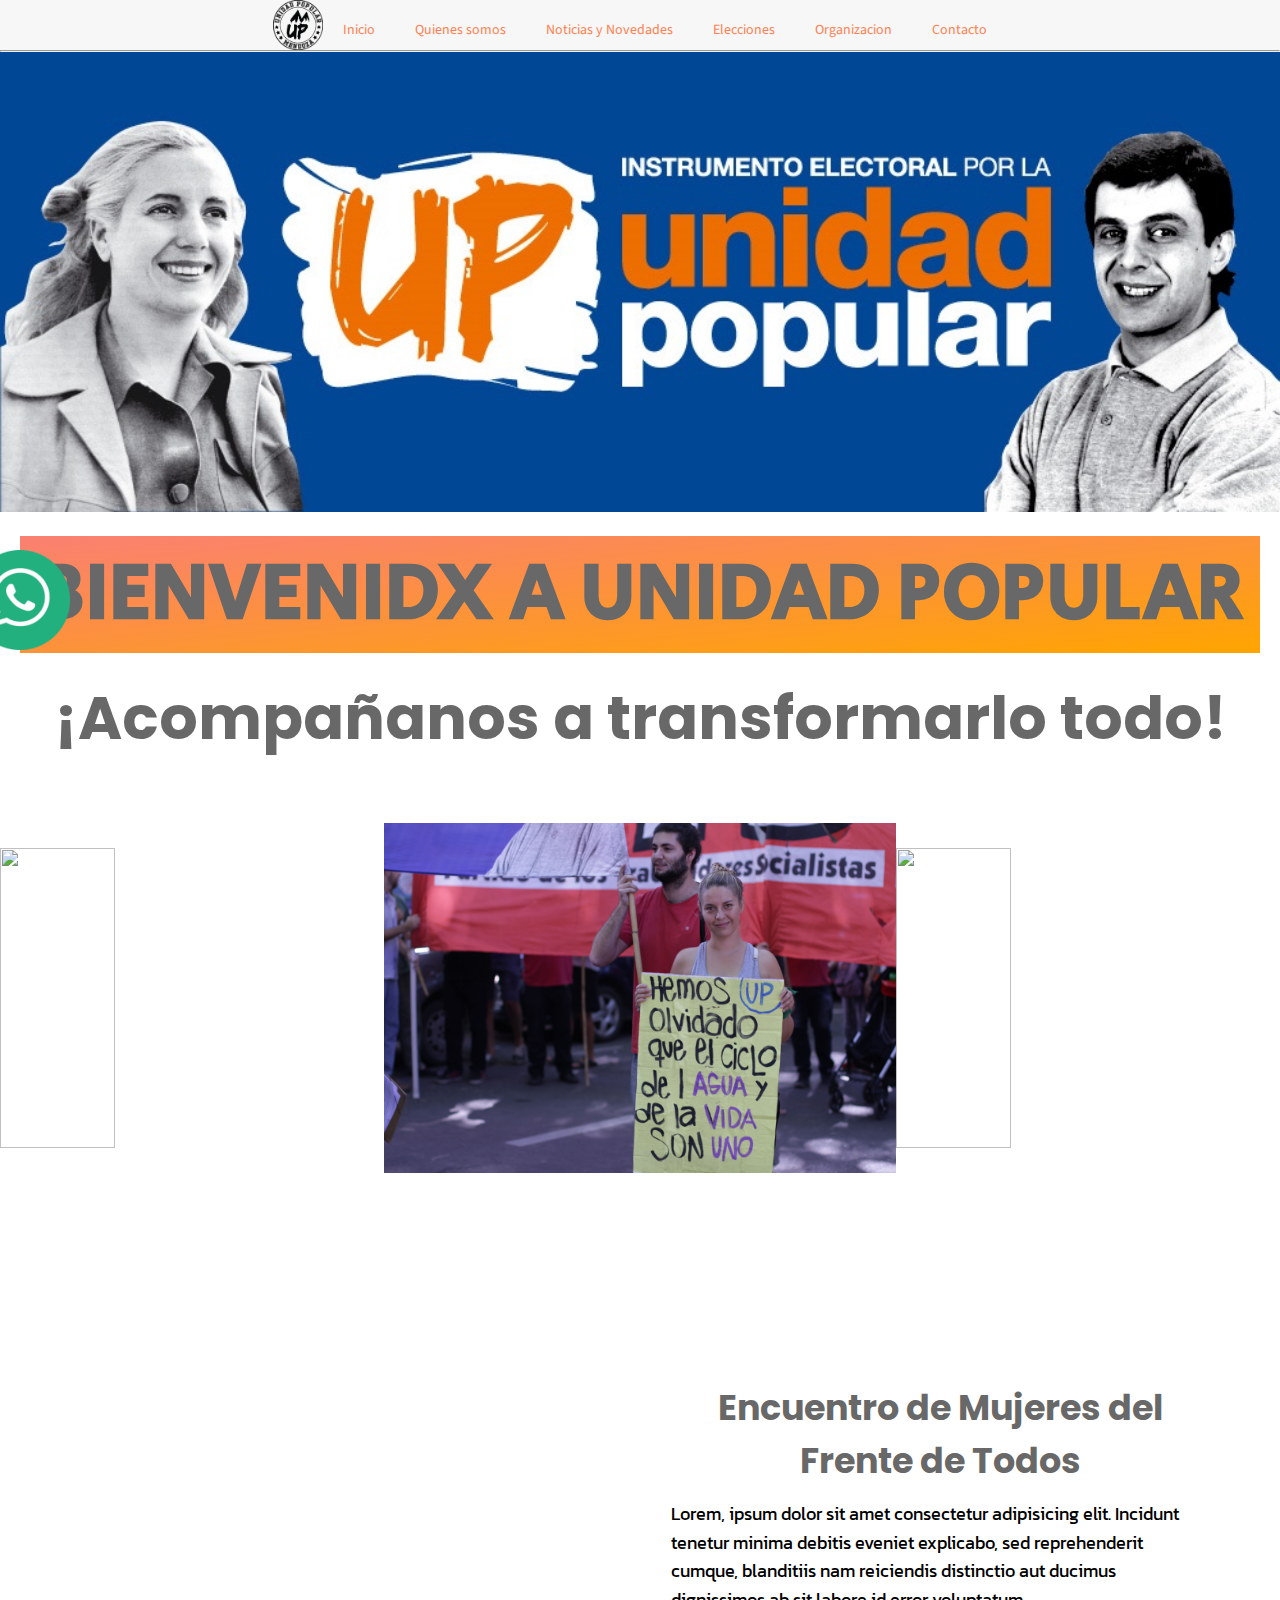
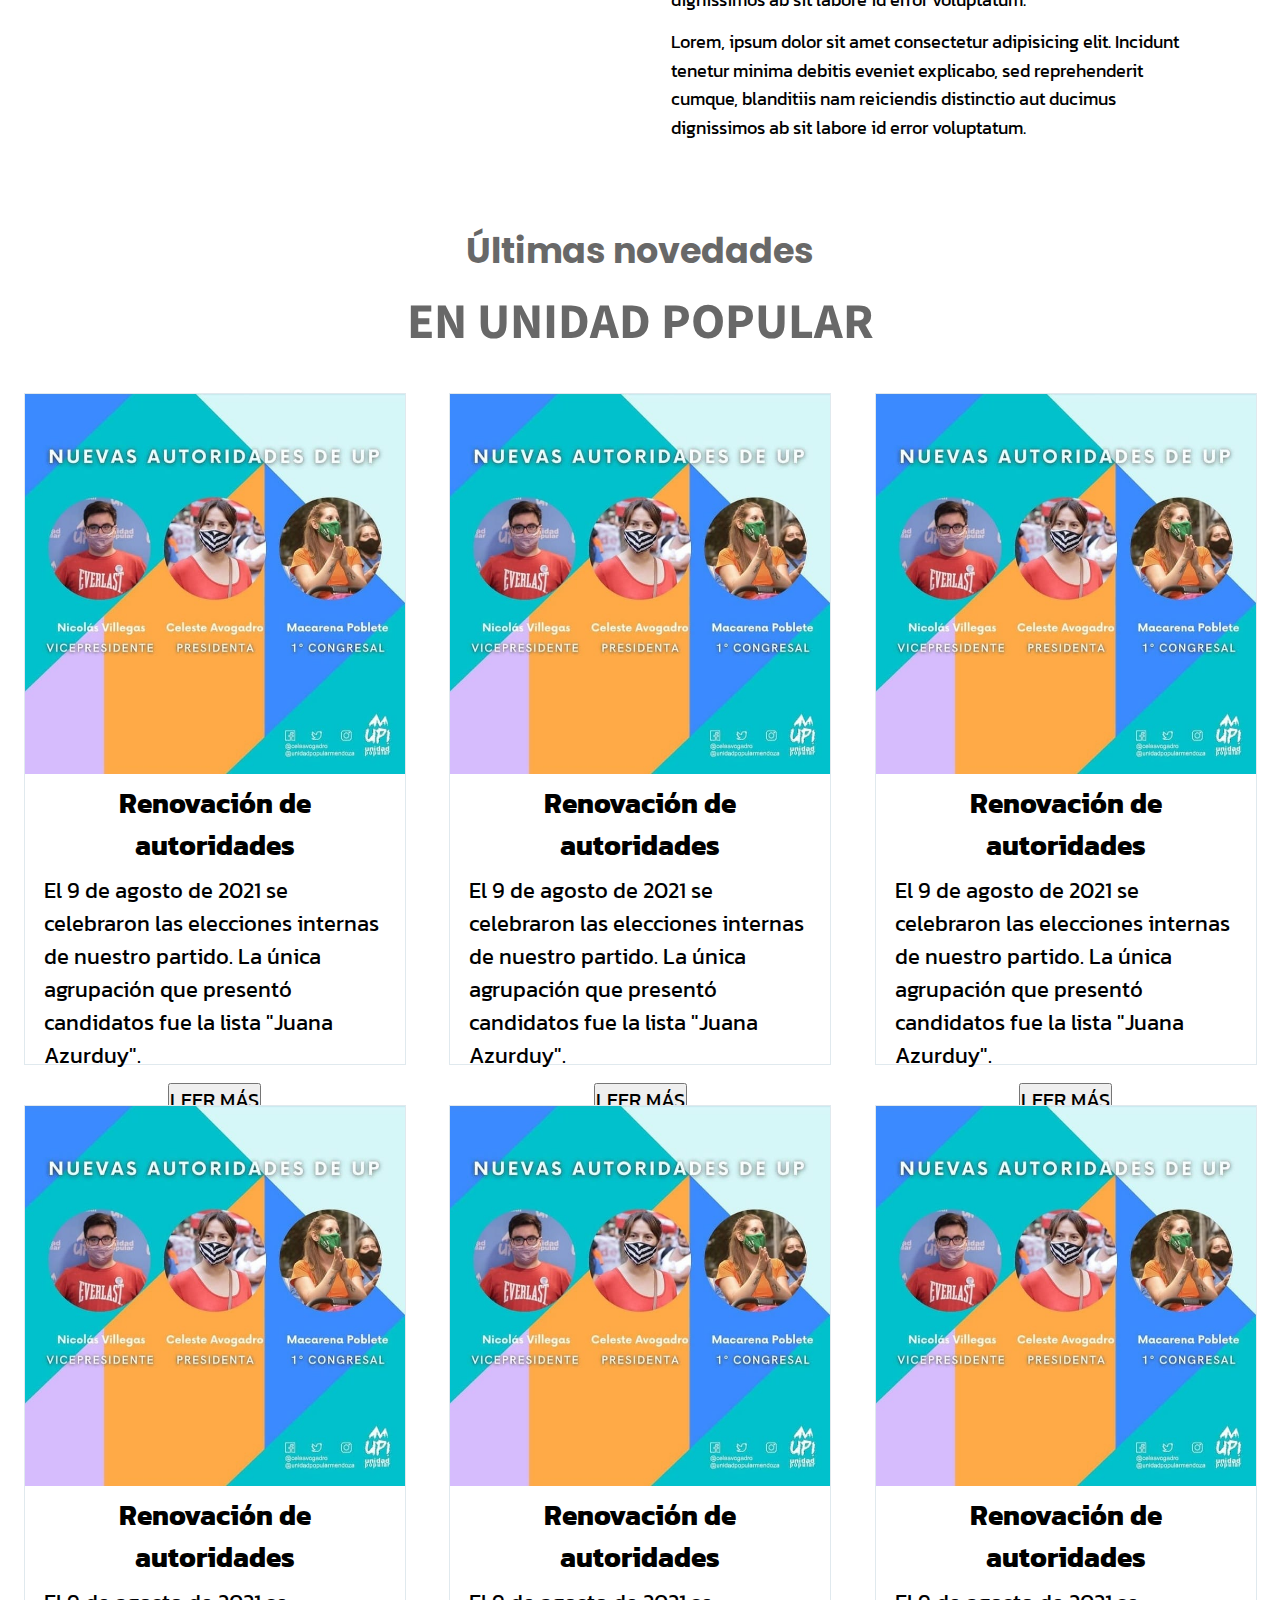
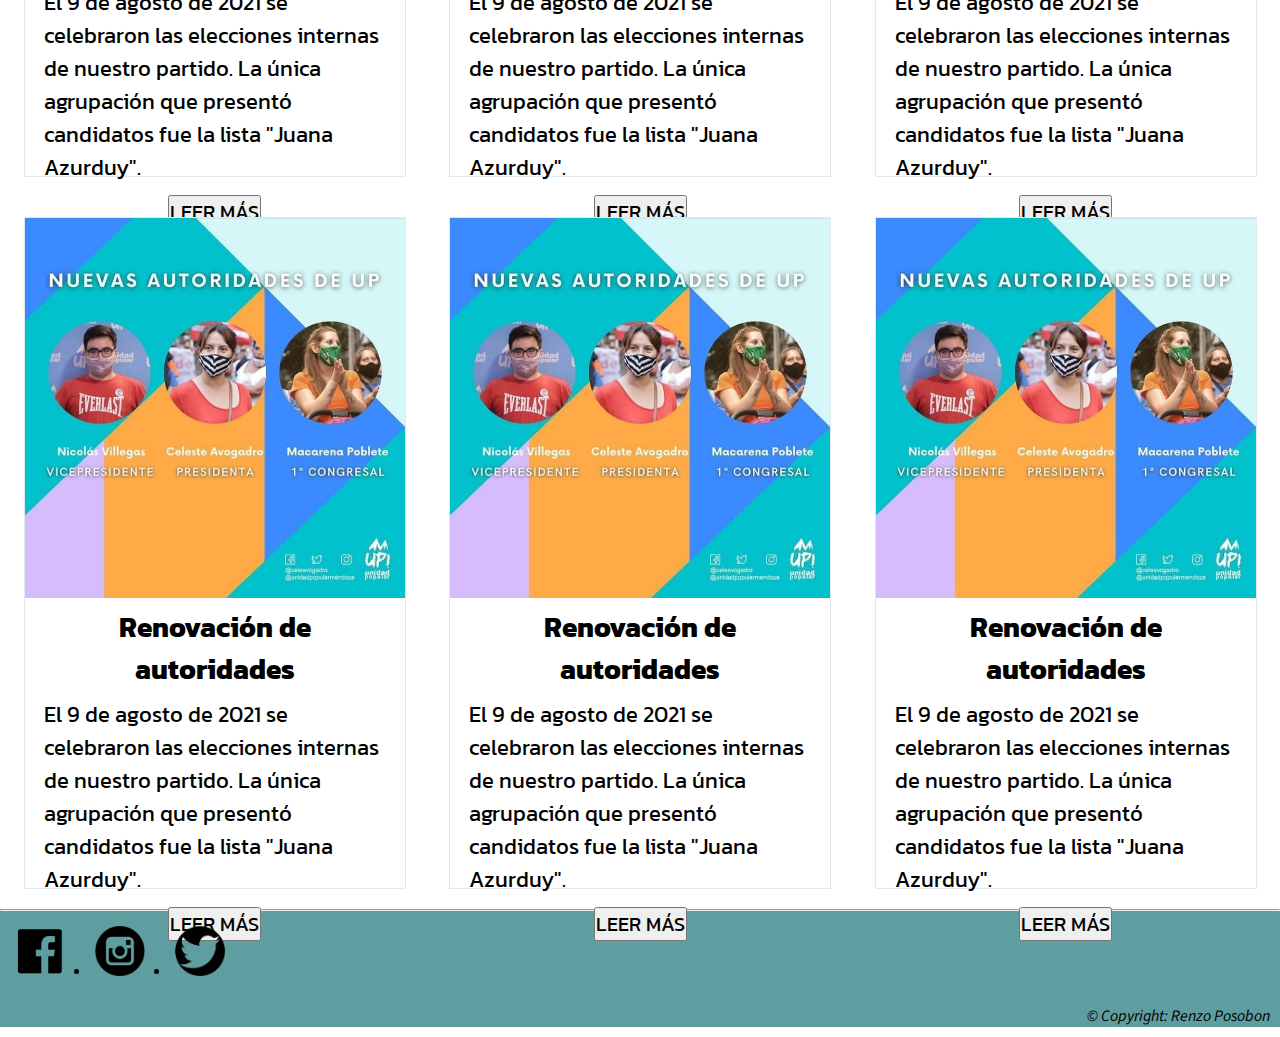
==== index.html @ e3c39b6d "agregue carpetas y archivos sueltos" ====
<!DOCTYPE html>
<html lang="en">
<head>
    <title>Unidad Popular Mendoza</title>
    <link rel="stylesheet" href="./estilo/style.css">
    <link rel="shortcut icon" href="imagenes/Logo.jpg">
    <link rel="stylesheet" href="https://cdnjs.cloudflare.com/ajax/libs/animate.css/4.1.1/animate.min.css"
  />
</head>
<body>
    <header>
        <nav>
            <img src="imagenes/logo2-modified.png" alt="">
            <ul class="menu">
                <li class="listaMenu">
                    <a href="index.html" class="textoMenu" target="blank">Inicio</a>
                </li>
                <li class="listaMenu">
                    <a href="paginas/quienes-somos.html" class="textoMenu" target="blank">Quienes somos</a>
                </li>
                <li class="listaMenu">
                    <a href="" class="textoMenu" target="blank">Noticias y Novedades</a>
                </li>
                <li class="listaMenu">
                    <a href="paginas/elecciones.html" class="textoMenu" target="blank">Elecciones</a>
                    <ol class="subMenu">
                        <li>
                            <a href="">GENERALES 2019</a>
                        </li>
                        <li>
                            <a href="">PASO 2021</a>
                        </li>
                        <li>
                            <a href="">GENERALES 2021</a>
                        </li>
                    </ol>
                </li>
                <li class="listaMenu">
                    <a href="" class="textoMenu" target="blank">Organizacion</a>
                </li>
                <li class="listaMenu">
                    <a href="" class="textoMenu" target="blank">Contacto</a>
                </li>
            </ul>
        </nav>
    </header>
    <hr>
    <main>
        <section>
            <img src="imagenes/10339531_256836814515054_3113321184481212275_o.jpg" alt="" class="fotoPrincipal">
            <h1>
                BIENVENIDX A UNIDAD POPULAR
            </h1>
            <h2>
                ¡Acompañanos a transformarlo todo!
            </h2>
            <div>
                <img src="imagenes/IMG_3293.JPG" alt="" width="30%" height="300px" class="fotoSegunda">
                <img src="imagenes/contracarrusel 2.jpg" alt="" width="40%" height="350px" class="fotoSegunda">
                <img src="imagenes/DSC_0105.JPG" alt="" width="30%" height="300px" class="fotoSegunda">
            </div>
        </section>
        <div class="logoWhatsapp">
            <ul>
                <li>
                    <a href="https://api.whatsapp.com/send?phone=<+542612054958>" target="blank">
                        <img src="./imagenes/whatsapp recortada.png" alt="" class="whatsapp">  
                    </a>
                </li>
            </ul>
        </div>
        <section class="videoIframe">
            <iframe width="560" height="315" src="https://www.youtube.com/embed/6s5OjBLNG1g" title="YouTube video player" frameborder="0" allow="accelerometer; autoplay; clipboard-write; encrypted-media; gyroscope; picture-in-picture" allowfullscreen></iframe>
            <div class="tituloParrafo">
                <h3>
                    Encuentro de Mujeres del Frente de Todos
                </h3>
                <p class="parrafoEncuentro">
                    Lorem, ipsum dolor sit amet consectetur adipisicing elit. Incidunt tenetur minima debitis eveniet explicabo, sed reprehenderit cumque, blanditiis nam reiciendis distinctio aut ducimus dignissimos ab sit labore id error voluptatum.
                </p>
                <p class="parrafoEncuentro">
                    Lorem, ipsum dolor sit amet consectetur adipisicing elit. Incidunt tenetur minima debitis eveniet explicabo, sed reprehenderit cumque, blanditiis nam reiciendis distinctio aut ducimus dignissimos ab sit labore id error voluptatum.
                </p>
            </div>
        </section>
        <section class="titularNovedades">
            <h3>Últimas novedades</h3>
            <h4>EN UNIDAD POPULAR</h4>
        </section>
        <section class="novedades">
            <div class="contenedorNovedades">
                <img src="imagenes/WhatsApp Image 2022-01-16 at 00.28.11.jpeg" alt="autoridades" width="380px" height="380px">
                <h5>Renovación de autoridades</h5>
                <p>
                    El 9 de agosto de 2021 se celebraron las elecciones internas de nuestro partido. La única agrupación que presentó candidatos fue la lista "Juana Azurduy".
                </p>
                <input type="submit" value="LEER MÁS">
            </div>
            <div class="contenedorNovedades">
                <img src="imagenes/WhatsApp Image 2022-01-16 at 00.28.11.jpeg" alt="autoridades" width="380px" height="380px">
                <h5>Renovación de autoridades</h5>
                <p>
                    El 9 de agosto de 2021 se celebraron las elecciones internas de nuestro partido. La única agrupación que presentó candidatos fue la lista "Juana Azurduy".
                </p>
                <input type="submit" value="LEER MÁS">
            </div>
            <div class="contenedorNovedades">
                <img src="imagenes/WhatsApp Image 2022-01-16 at 00.28.11.jpeg" alt="autoridades" width="380px" height="380px">
                <h5>Renovación de autoridades</h5>
                <p>
                    El 9 de agosto de 2021 se celebraron las elecciones internas de nuestro partido. La única agrupación que presentó candidatos fue la lista "Juana Azurduy".
                </p>
                <input type="submit" value="LEER MÁS">
            </div>
            <div class="contenedorNovedades">
                <img src="imagenes/WhatsApp Image 2022-01-16 at 00.28.11.jpeg" alt="autoridades" width="380px" height="380px">
                <h5>Renovación de autoridades</h5>
                <p>
                    El 9 de agosto de 2021 se celebraron las elecciones internas de nuestro partido. La única agrupación que presentó candidatos fue la lista "Juana Azurduy".
                </p>
                <input type="submit" value="LEER MÁS">
            </div>
            <div class="contenedorNovedades">
                <img src="imagenes/WhatsApp Image 2022-01-16 at 00.28.11.jpeg" alt="autoridades" width="380px" height="380px">
                <h5>Renovación de autoridades</h5>
                <p>
                    El 9 de agosto de 2021 se celebraron las elecciones internas de nuestro partido. La única agrupación que presentó candidatos fue la lista "Juana Azurduy".
                </p>
                <input type="submit" value="LEER MÁS">
            </div>
            <div class="contenedorNovedades">
                <img src="imagenes/WhatsApp Image 2022-01-16 at 00.28.11.jpeg" alt="autoridades" width="380px" height="380px">
                <h5>Renovación de autoridades</h5>
                <p>
                    El 9 de agosto de 2021 se celebraron las elecciones internas de nuestro partido. La única agrupación que presentó candidatos fue la lista "Juana Azurduy".
                </p>
                <input type="submit" value="LEER MÁS">
            </div>
            <div class="contenedorNovedades">
                <img src="imagenes/WhatsApp Image 2022-01-16 at 00.28.11.jpeg" alt="autoridades" width="380px" height="380px">
                <h5>Renovación de autoridades</h5>
                <p>
                    El 9 de agosto de 2021 se celebraron las elecciones internas de nuestro partido. La única agrupación que presentó candidatos fue la lista "Juana Azurduy".
                </p>
                <input type="submit" value="LEER MÁS">
            </div>
            <div class="contenedorNovedades">
                <img src="imagenes/WhatsApp Image 2022-01-16 at 00.28.11.jpeg" alt="autoridades" width="380px" height="380px">
                <h5>Renovación de autoridades</h5>
                <p>
                    El 9 de agosto de 2021 se celebraron las elecciones internas de nuestro partido. La única agrupación que presentó candidatos fue la lista "Juana Azurduy".
                </p>
                <input type="submit" value="LEER MÁS">
            </div>
            <div class="contenedorNovedades">
                <img src="imagenes/WhatsApp Image 2022-01-16 at 00.28.11.jpeg" alt="autoridades" width="380px" height="380px">
                <h5>Renovación de autoridades</h5>
                <p>
                    El 9 de agosto de 2021 se celebraron las elecciones internas de nuestro partido. La única agrupación que presentó candidatos fue la lista "Juana Azurduy".
                </p>
                <input type="submit" value="LEER MÁS">
            </div>
        </section>
    </main>
    <hr>
    <footer>
        <ul class="redes">
            <li class="logosRedes">
                <a href="https://www.facebook.com/upmendoza/" target="blank">
                    <img src="imagenes/facebook-modified.png" alt="facebook" width="50px" height="50px">
                </a>
            </li>
            <li class="logosRedes">
                <a href="https://instagram.com/unidadpopularmendoza?utm_medium=copy_link" target="blank">
                    <img src="imagenes/instagram.jpg" alt="instagram" width="50px" height="50px">
                </a>
            </li>
            <li class="logosRedes">
                <a href="https://twitter.com/UPmza?t=hsshk48N8SfSoOd2h2aClw&s=08" target="blank">
                    <img src="imagenes/twitter.jpg" alt="twitter" width="50px" height="50px">
                </a>
            </li>
        </ul>
        <address>
           &copy; Copyright: Renzo Posobon 
        </address>
    </footer>
</body>
</html>
---- estilo/style.css ----
@import url('https://fonts.googleapis.com/css2?family=Poppins:wght@300&family=Source+Sans+Pro:ital,wght@1,900&display=swap');
@import url('https://fonts.googleapis.com/css2?family=Poppins:wght@300&family=Source+Sans+Pro:ital,wght@1,900&display=swap');
@import url('https://fonts.googleapis.com/css2?family=Poppins:wght@300&family=Secular+One&family=Source+Sans+Pro:ital,wght@1,900&display=swap');
@import url('https://fonts.googleapis.com/css2?family=Kanit:wght@100&family=Poppins:wght@300&family=Secular+One&family=Source+Sans+Pro:ital,wght@1,900&display=swap');

* {
    padding: 0;
    margin: 0;
}

body {
    background-color: white;
}

hr {
    color: black;
}

ol {
    display: none;
    position: absolute;
}

/***HEADER***/

header {
    height: 50px;
    width: 100%;
    background-color: rgb(248, 247, 247);
}

nav {
    display: flex;
    justify-content: center;
}

nav img {
    width: 50px;
    height: 50px;
}

.menu li {
    display: inline;
    position: relative;
    padding: 10px;
}

.menu {
    display: flex;
    justify-content: flex-end;
    align-items: center;
    align-content: flex-end;
}

.listaMenu {
    /*font-family: 'Poppins', sans-serif;*/
    font-family: 'Source Sans Pro', sans-serif;
    font-size: 14px;
    margin: 10px;
}

.textoMenu {
    text-decoration: none;
    color: coral;
}
 


/***MAIN***/

.fotoPrincipal {
    width: 100%;
    height: 460px;
   /* transition: width 3s, height 2s; */
}

/*.fotoPrincipal:hover {
    width: 50%;
    height: 50%;
}*/

h1 {
    font-family: 'Secular One', sans-serif;
    font-size: 80px;
    text-align: center;
    margin: 20px;
    color: rgb(104, 104, 104);
    background-image: linear-gradient(to bottom right, salmon, orange);
    animation-name: tituloUno;
    animation-iteration-count: initial;
    animation-timing-function: ease-in;
    animation-duration: 3s;
    animation-delay: 2s;
}

@keyframes tituloUno {
    from {
        transform: translateX(-500px);
    }

    to {
        transform: translateX(0);
    }
}

h2 {
    font-family: 'Poppins', sans-serif;
    /*font-family: 'Source Sans Pro', sans-serif;*/
    font-size: 60px;
    text-align: center;
    margin: 20px;
    color: rgb(104, 104, 104);
    animation-name: tituloDos;
    animation-iteration-count: initial;
    animation-timing-function: ease-in;
    animation-duration: 3s;
    animation-delay: 2s;
}

@keyframes tituloDos {
    from {
        transform: translateX(1000px);
    }
    to {
        transform: translateX(0);
    }
}

img.whatsapp {
    height: 100px;
    width: 100px;
    margin-left: 30px;
    right: 1210px;
    top: 550px;
   /* z-index: 0;*/
    position: fixed;
}

div {
    display: flex;
    align-items: center;
    margin-top: 60px;
    margin-bottom: 60px;
}

.videoIframe {
    width: 100%;
    height: auto;
    display: flex;
    justify-content: center;
}

iframe {
    margin: 20px;
}

h3 {
    font-family: 'Poppins', sans-serif;
    /*font-family: 'Source Sans Pro', sans-serif;*/
    font-size: 35px;
    margin: 10px;
    font: bold;
    margin-left: 10%;
    margin-right: 10%;
    color: rgb(104, 104, 104);
    text-align: center;
}

.parrafoEncuentro {
    font-family: 'Kanit', sans-serif;
    font-size: 18px;
    line-height: 1.6;
    margin-left: 8%;
    margin-right: 8%;
}

.tituloParrafo {
    display: block;
    text-align: center;
    justify-content: center;
    width: 640px;
}

.titularNovedades {
    text-align: center;
    display: block;
    margin: 15px;
}

.novedades {
    text-align: center;
    display: flex;
    flex-wrap: wrap;
    justify-content: space-evenly;
}

h4 {
    font: Light 300 italic;
    font-size: 50px;
    font-family: 'Kanit', sans-serif;
    font-family: 'Poppins', sans-serif;
    font-family: 'Secular One', sans-serif;
    font-family: 'Source Sans Pro', sans-serif;margin-bottom: 10px;
    color: rgb(104, 104, 104)
}

.contenedorNovedades {
    width: 380px;
    height: 670px;
    border: rgb(224, 233, 238) solid 1px;
    margin: 20px;
    display: block;
}

h5 {
    font-size: 28px;
    font-family: 'Kanit', sans-serif;
    color: rgb(0, 0, 0);
    margin: 1% 5% 0% 5%;
}

p {
    font-family: 'Kanit', sans-serif;
    font-size: 22px;
    margin: 2% 5% 1% 5%;
    color: rgb(0, 0, 0);
    text-align: left;
}

div input {
    font-size: 20px;
    font-family: 'Kanit', sans-serif;
    margin: 2% 8% 1% 8%;
}

.publicacionFacebook {
    margin: 0;
    padding: 0;
}

.publicacionYoutube {
    height: 300px;
    width: 100%;
    margin: 0;
    padding: 0;
}

article img {
    margin-top: 2%;
    margin-left: 10%;
    margin-right: 10%;
}

/*ELECCIONES*/
.border {
    border-top: 1px solid black;
 }
 
 #gridCuerpo {
    display: grid;
    grid-template-areas: 
    "cabeza cabeza cabeza"
    "facebook generales youtube"
    "facebook paso youtube"
    "pie pie pie";
    /*grid-template-rows: 100px 1fr 1fr 75px;*/ 
    grid-template-rows: 60px auto auto 80px;
    grid-template-columns: 20% auto 20%;
 }
 
 #cabeza {
    grid-area: cabeza;
 }
 
 #generales {
    grid-area: generales;
 }
 
 #paso {
    grid-area: paso;
 }
 
 #facebook {
    grid-area: facebook;
 }
 
 #youtube {
    grid-area: youtube;
 }
 
 #pie {
    grid-area: pie;
 }


/***FOOTER***/
footer {
    background-color: cadetblue;
}

address {
    display: flex;
    justify-content: flex-end;
    margin: 10px;
    font-family: 'Kanit', sans-serif;
    font-family: 'Poppins', sans-serif;
    font-family: 'Secular One', sans-serif;
    font-family: 'Source Sans Pro', sans-serif;
}

/*REDES SOCIALES*/

.redes {
    display: flex;
    align-items: center;
    justify-content: flex-start;
}

.logosRedes {
    margin: 10px;
    padding: 5px;
}
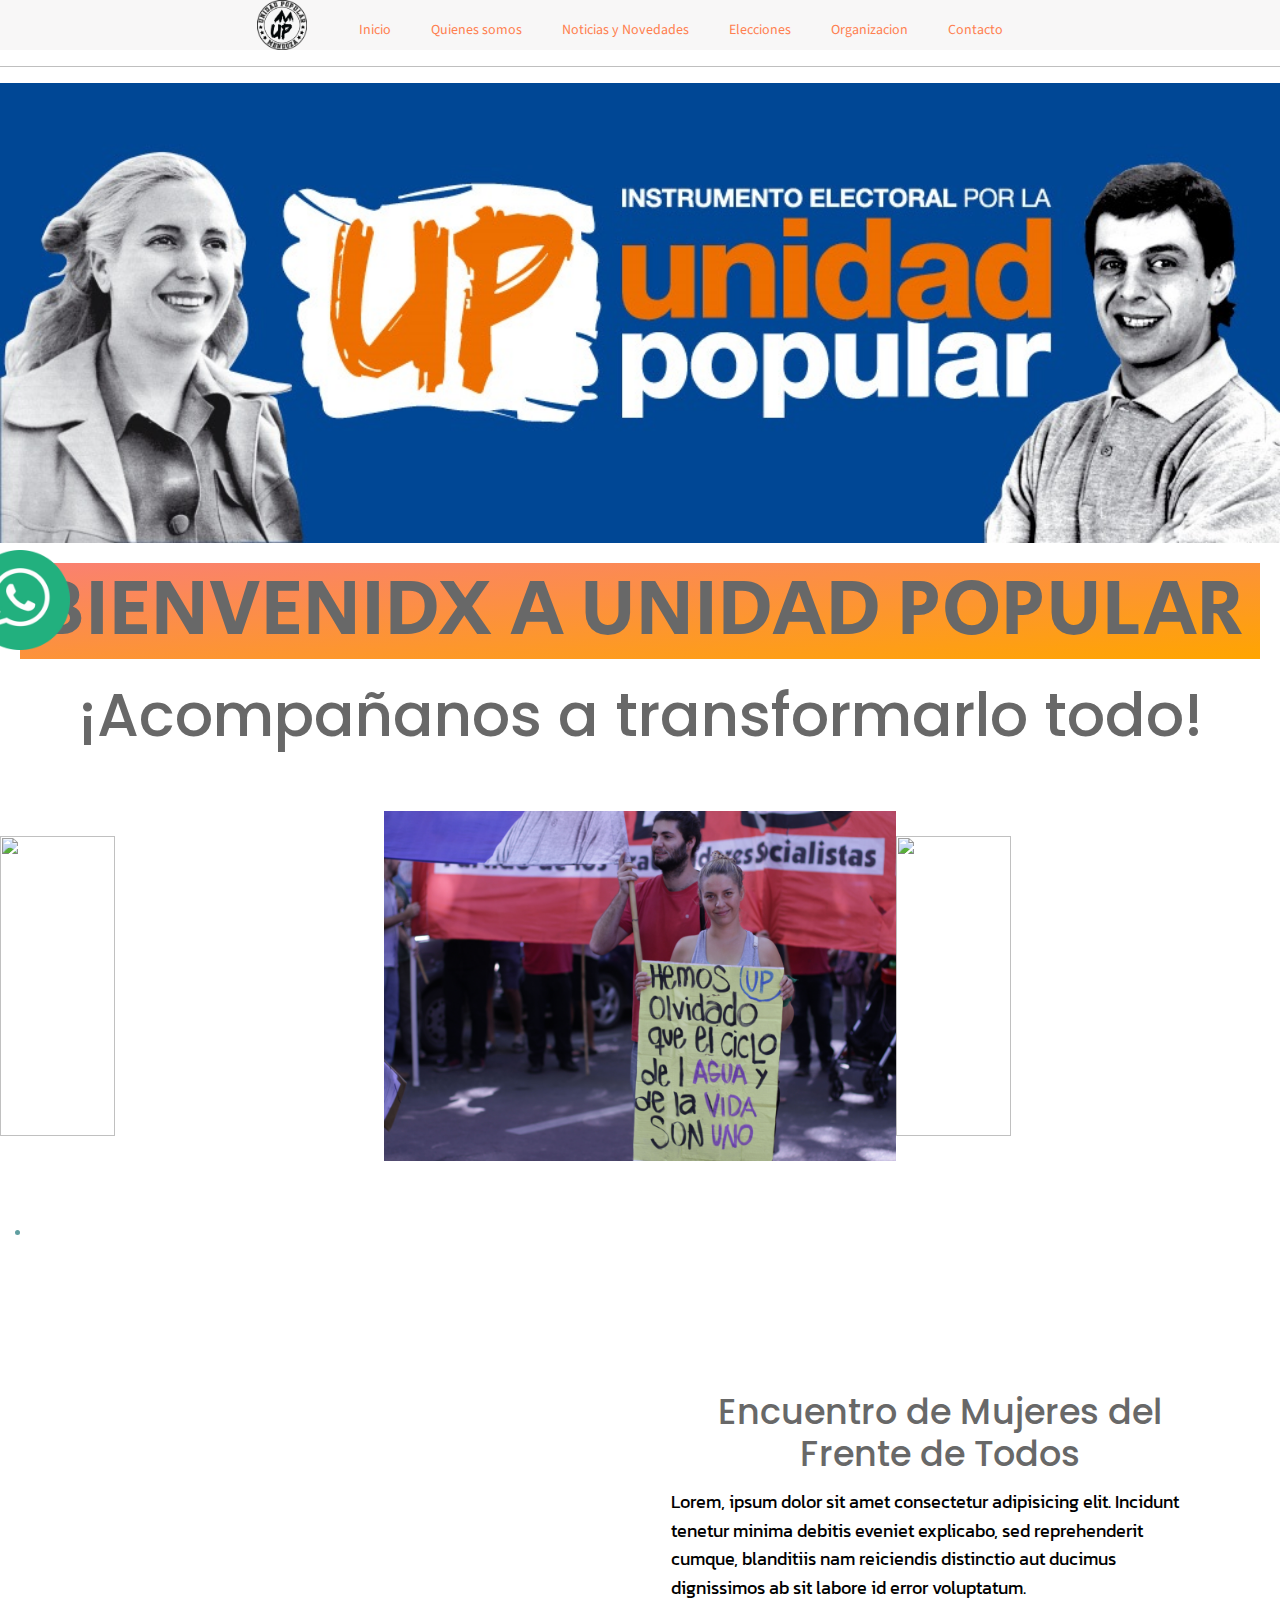
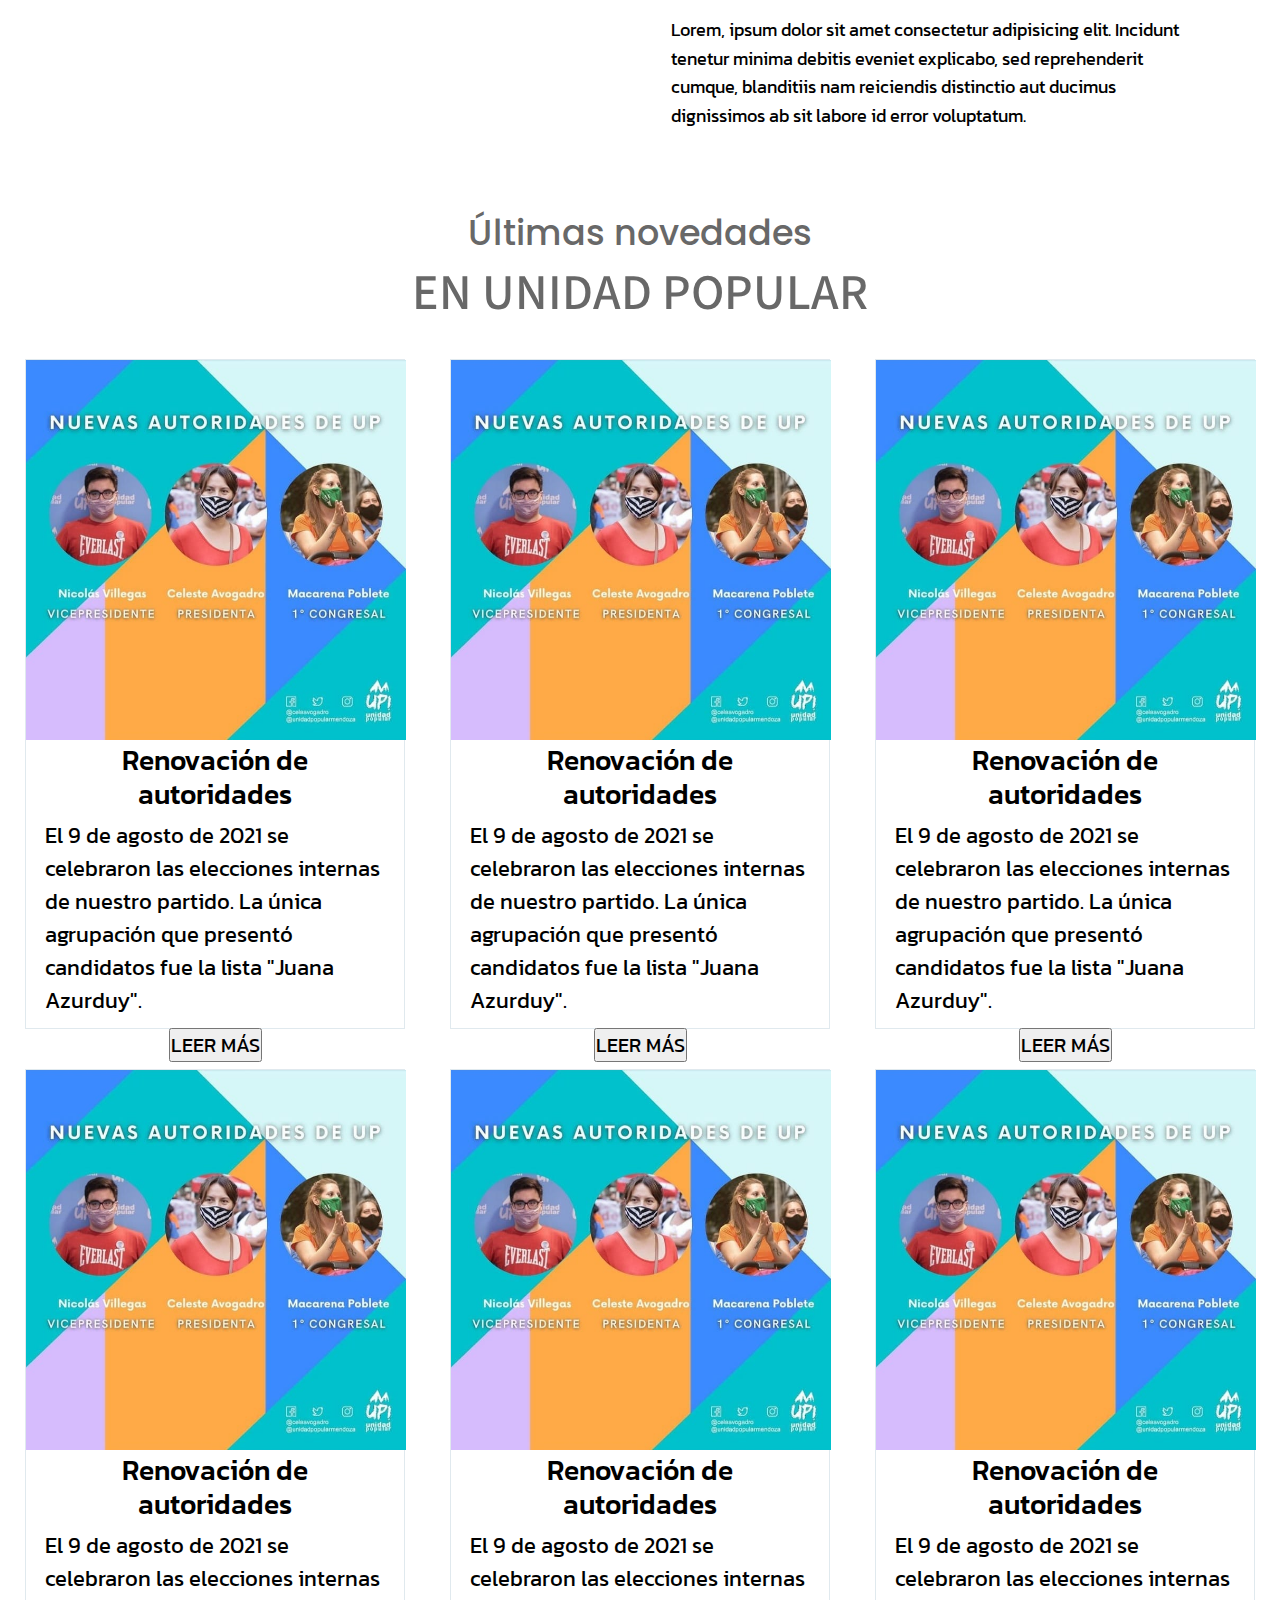
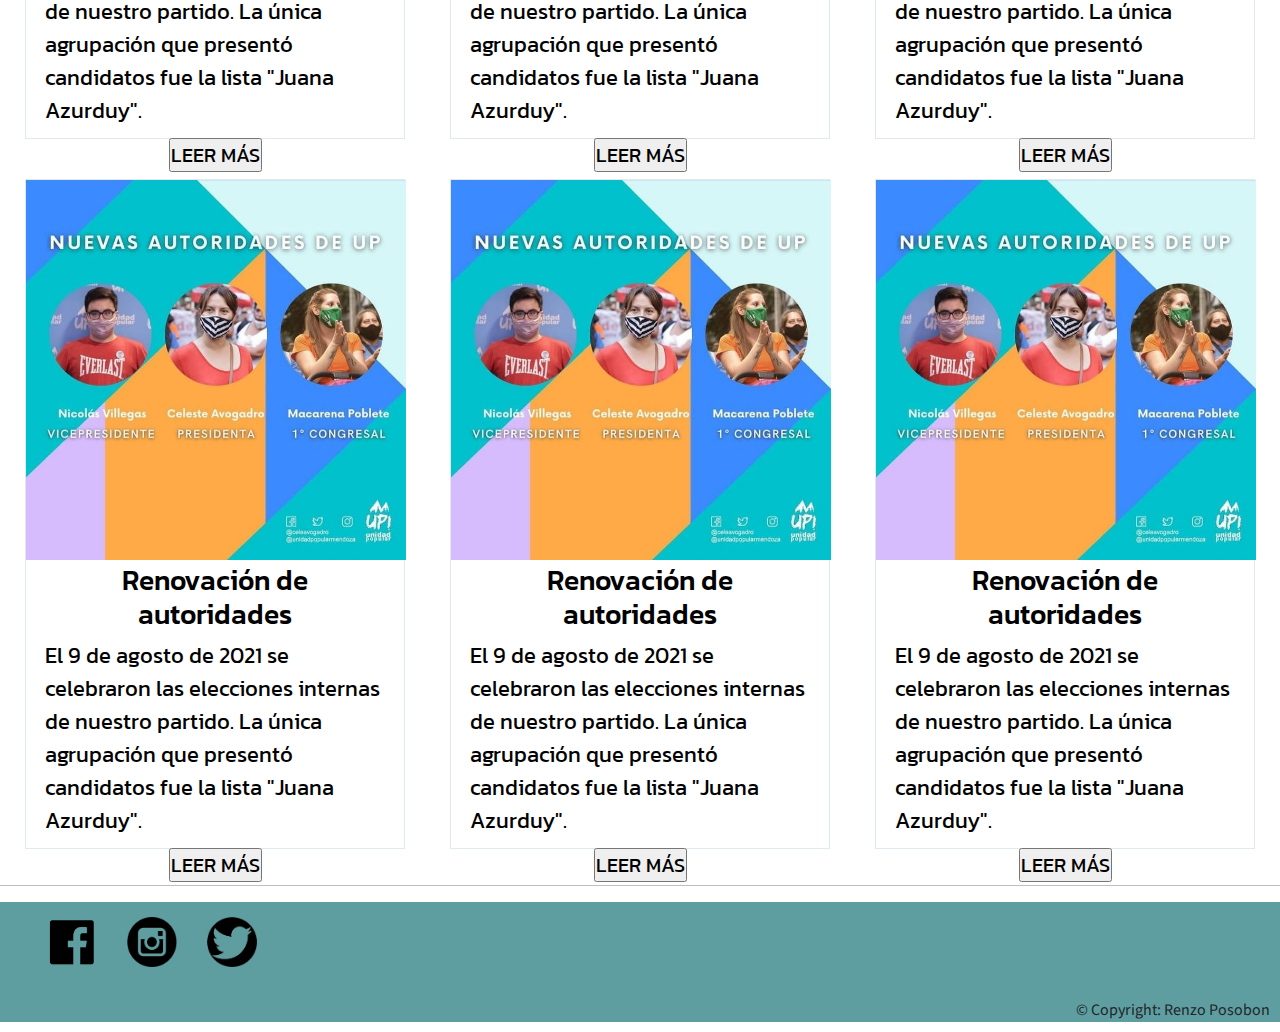
==== commit 5b88d54f: "subida bootstrap" ====
--- a/index.html
+++ b/index.html
@@ -2,10 +2,11 @@
 <html lang="en">
 <head>
     <title>Unidad Popular Mendoza</title>
+    <link rel="stylesheet" href="./bootstrap-5.1.3-dist/css/bootstrap.css">
+    <meta name="viewport" content="width=device-width, initial-scale=1">
     <link rel="stylesheet" href="./estilo/style.css">
     <link rel="shortcut icon" href="imagenes/Logo.jpg">
-    <link rel="stylesheet" href="https://cdnjs.cloudflare.com/ajax/libs/animate.css/4.1.1/animate.min.css"
-  />
+    <link rel="stylesheet" href="https://cdnjs.cloudflare.com/ajax/libs/animate.css/4.1.1/animate.min.css"/>
 </head>
 <body>
     <header>
--- a/estilo/style.css
+++ b/estilo/style.css
@@ -316,6 +316,11 @@
     justify-content: flex-start;
 }
 
+ul li::marker {
+    display: none;
+    color: cadetblue;
+}
+
 .logosRedes {
     margin: 10px;
     padding: 5px;
